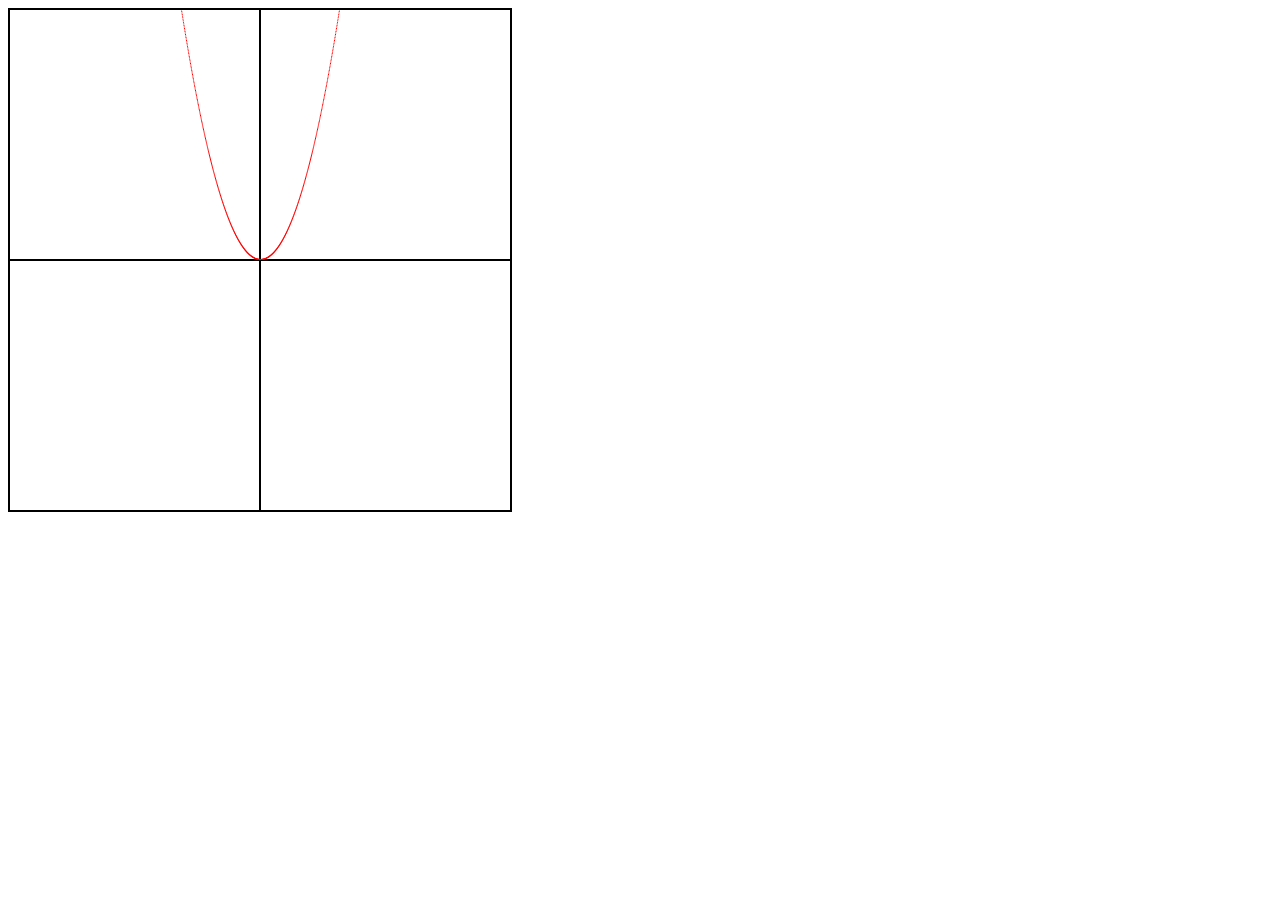
==== calculatorAssignment/graphingCalculator/index.html @ 5f2441a5 "Tes" ====
<!DOCTYPE html>
<html lang="en">
    <head>
        <meta charset="UTF-8">
        <meta http-equiv="X-UA-Compatible" content="IE=edge">
        <meta name="viewport" content="width=device-width, initial-scale=1.0">
        <title>Document</title>
        <link rel="stylesheet" href="style.css">
    </head>
    <body>
        <canvas id="canvas" height="500px" width="500px"></canvas>
        <script src="script.js"></script>
    </body>
</html>
---- calculatorAssignment/graphingCalculator/style.css ----
#canvas {
    border: 2px solid black;
    height:500px;
    width:500px;
}
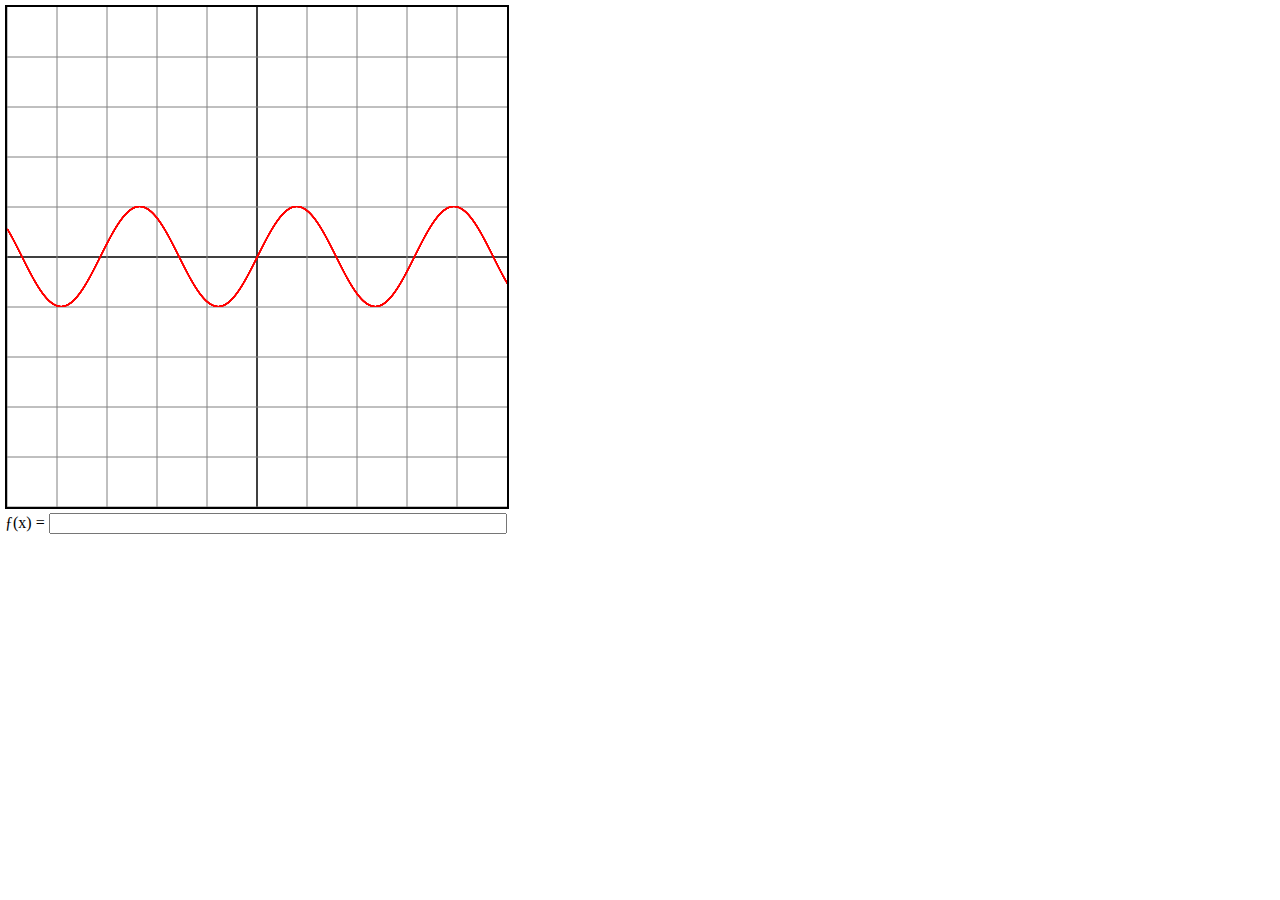
==== commit 6b35e648: "Semi-functioning sin calculator" ====
--- a/calculatorAssignment/graphingCalculator/index.html
+++ b/calculatorAssignment/graphingCalculator/index.html
@@ -8,7 +8,9 @@
         <link rel="stylesheet" href="style.css">
     </head>
     <body>
-        <canvas id="canvas" height="500px" width="500px"></canvas>
+        <canvas id="canvas" height="500px" width="500px"></canvas><br>
+            ƒ(x) = 
+        <input type="textbox" class="input"></input>
         <script src="script.js"></script>
     </body>
 </html>--- a/calculatorAssignment/graphingCalculator/style.css
+++ b/calculatorAssignment/graphingCalculator/style.css
@@ -1,5 +1,11 @@
+body {
+    margin: 5px;
+}
 #canvas {
     border: 2px solid black;
     height:500px;
     width:500px;
+}
+.input {
+    width: 450px;
 }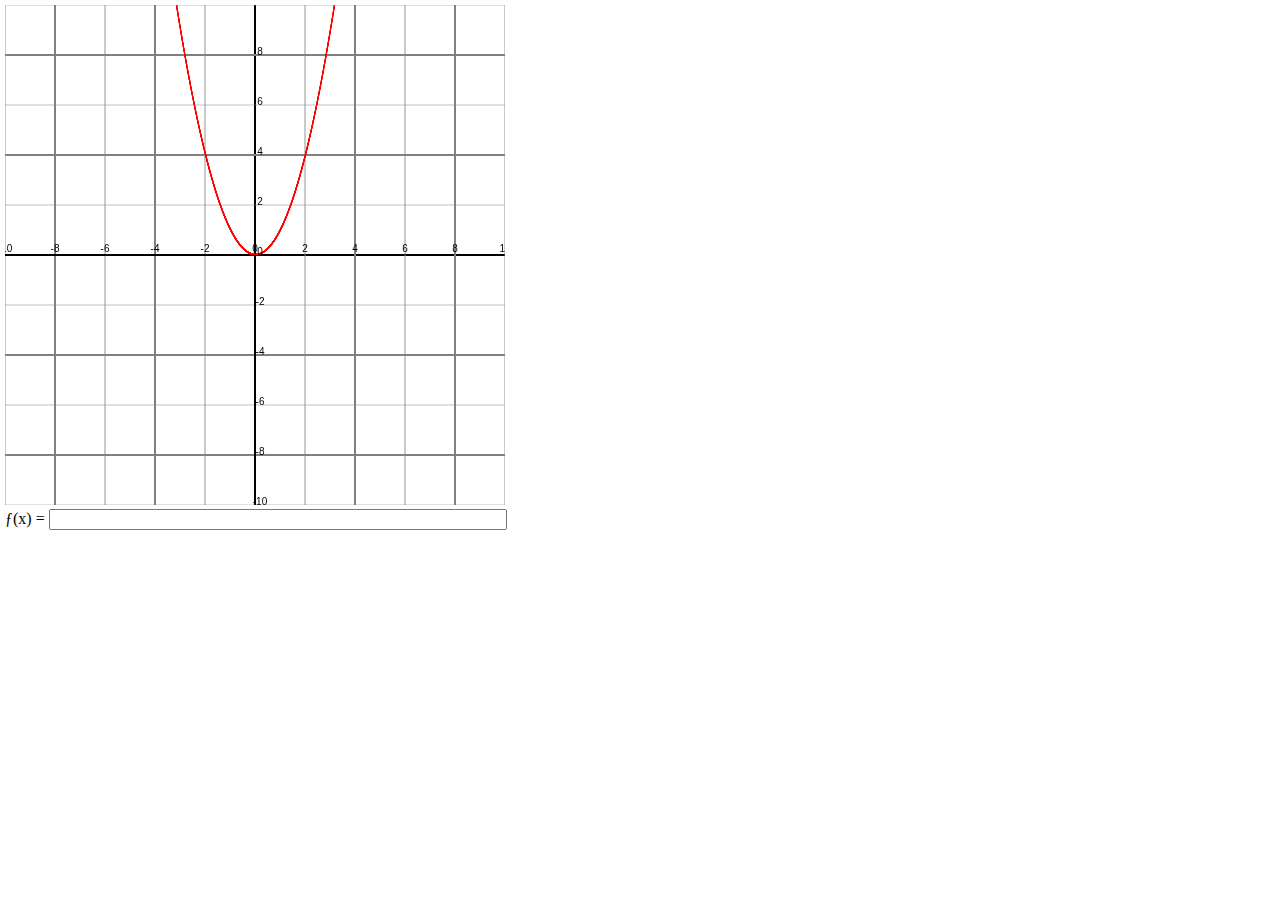
==== commit 40e3576e: "Changed graph interface" ====
--- a/calculatorAssignment/graphingCalculator/index.html
+++ b/calculatorAssignment/graphingCalculator/index.html
@@ -10,7 +10,7 @@
     <body>
         <canvas id="canvas" height="500px" width="500px"></canvas><br>
             ƒ(x) = 
-        <input type="textbox" class="input"></input>
+        <input type="textbox" id="user-input" class="input" onchange="getUserInput()"></input>
         <script src="script.js"></script>
     </body>
 </html>--- a/calculatorAssignment/graphingCalculator/style.css
+++ b/calculatorAssignment/graphingCalculator/style.css
@@ -2,9 +2,9 @@
     margin: 5px;
 }
 #canvas {
-    border: 2px solid black;
     height:500px;
     width:500px;
+    margin: 0px;
 }
 .input {
     width: 450px;
